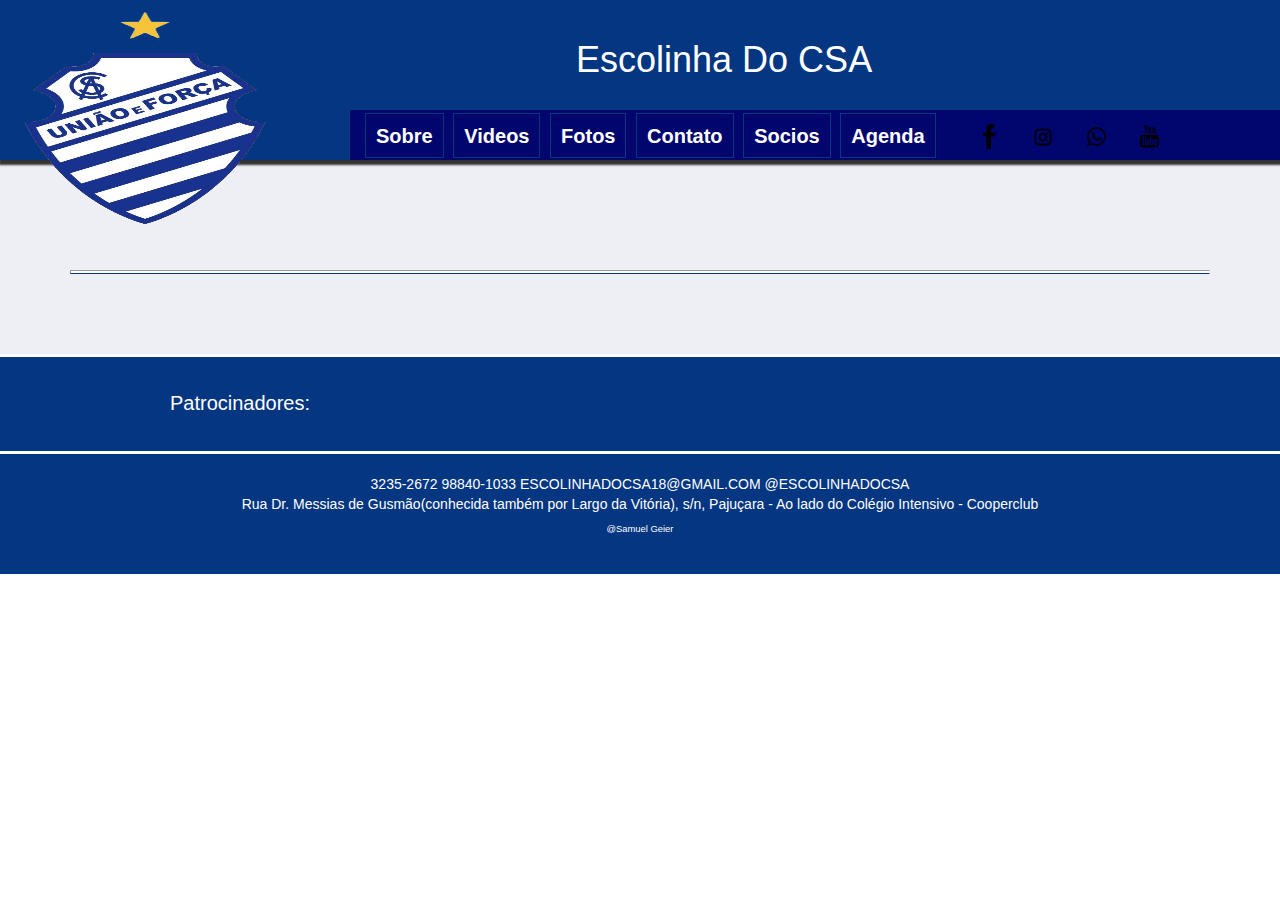
==== csa/caminho/agenda.html @ bd9376dc "csa" ====
<!DOCTYPE html>
<html>
<head lang="pt-br">
	<!-- Basica Page Needs
		=================================== -->
	<title>Escolinha do CSA</title>
	<meta charset="utf-8">
	<meta http-equiv="X-UA-Compatible" content="IE=edge">
	<meta name="description" content="Website da Escolinha do CSA - Franquia Pajuçara - Centro Sportivo Alagoano. Tradicional clube centenário da capital Maceió">
	<meta name="keywords" content="csa, centro sportivo alagoano, futebol, alagoas, clube, maceió, azulao, azulino, azul, maior de alagoas, soccer, 1913, camepeao, campeonato alagoano, campeonato brasileiro, escolinha">
	<!-- Mobile Specific
		=================================== -->
	<meta name="viewport" content="width=device-width, initial-scale=1">
	<!-- CSS 
		=================================== -->
	<link rel="stylesheet" href="../css/bootstrap.css">
	<link rel="stylesheet" href="../css/style.css">
	<!-- Google Web Fonts
		=================================== -->
	<link href="https://fonts.googleapis.com/css?family=Philosopher" rel="stylesheet">
	<link href="https://fonts.googleapis.com/css?family=Montserrat" rel="stylesheet">
</head>
<body>
	<div class="geral">
		<!-- cabeçalho -->
		<header>
			<h1 id="title">Escolinha Do CSA</h1>
			<a href="../index.html">
				<img class="img-responsive logo" src="../imagens/logos/logocsa.png" alt="Logo CSA">
			</a>
			<!-- menu de navegação -->
			<nav class="main-nav clearfix">
				<ul>
					<li>
						<a href="../caminho/sobre.html">Sobre</a>
					</li>
					<li>
						<a href="../caminho/videos.html">Videos</a>
					</li>
					<li>
						<a href="../caminho/sobre.html">Fotos</a>
					</li>
					<li>
						<a href="../caminho/contato.html">Contato</a>
					</li>
					<li>
						<a href="http://www.torcedordevantagens.com.br/csa/">Socios</a>
					</li>
					<li id="espa">
						<a href="../caminho/agenda.html">Agenda</a>
					</li>
				</ul>
			</nav>
			<nav class="redes-nav">	
				<ul>	
			        <li>
			            <a href="http://pt-br.facebook.com/webcodefree" class="facebook">
			               <img class="rede" src="../imagens/logos/facebook.png"  onmouseout="this.src='../imagens/logos/facebook.png';" onmouseover="this.src='../imagens/logos/facebookb.png';">
			            </a>
			        </li>
			        <li>
			            <a href="https://github.com/" class="github">
			                <img class="rede" src="../imagens/logos/instagran.png" onmouseout="this.src='../imagens/logos/instagran.png';" onmouseover="this.src='../imagens/logos/instagranb.png';">
			            </a>
			        </li>
			        <li>
			            <a href="https://twitter.com/" class="twitter">
			                <img class="rede" src="../imagens/logos/whatsapp.png" onmouseout="this.src='../imagens/logos/whatsapp.png';" onmouseover="this.src='../imagens/logos/whatsappb.png';">
			            </a>
			        </li>
			        <li>
			            <a href="https://br.linkedin.com/in/pauloricardomarinho" class="linkedin">
			             	<img class="rede" src="../imagens/logos/youtube.png" onmouseout="this.src='../imagens/logos/youtube.png';" onmouseover="this.src='../imagens/logos/youtubeb.png';">
			            </a>
			        </li>
			    </ul>
			</nav>
		</header>
		<!-- corpo principal -->
		<div class="container">		
		<main class="row">
		</main>
		<!-- corpo secundário -->
			<hr>
		<section class="row">
			
		</section>
		</div>
		<!-- rodapé -->
		<div class="patro">
			<h5>Patrocinadores:</h6>
		</div>
		<footer>
			<h7 id="end"> 3235-2672   98840-1033    ESCOLINHADOCSA18@GMAIL.COM    @ESCOLINHADOCSA</h3><br>
			<h7 id="end1">Rua Dr. Messias de Gusmão(conhecida também por Largo da Vitória), s/n, Pajuçara - Ao lado do Colégio Intensivo - Cooperclub</h4><br>
			<h6>@Samuel Geier</h8>
		</footer>
	</div>
</body>
</html>
---- csa/css/style.css ----
.geral {
	background-color: #edeff4;
	font-family: 'Raleway', sans-serif;
	}

section {
	margin-top: 30px;
}
/*cabeçalho*/
header {
	box-sizing: border-box;
	margin: 0;
	background-color: #043681;
	width: 100%;
	height: 160px;
	display: block;
	position: relative;
	box-shadow: 2px 2px 2px 3px;
	}

.logo {
	width: 250px;
	height: 220px;
	position: absolute;
	bottom: -70px;
	margin-left: 20px;
	}

#title {
	position: absolute;
	text-align: center;
	margin-left: 45%;
	color: white;
	margin-top: 40px;
	font-family: 'Quantico', sans-serif;
	}

#subtitle {
	font-size: 20px;
	position: absolute;
	text-align: center;
	margin-left: 50%;
	color: white;
	margin-top: 75px;
	font-family: 'Quantico', sans-serif;
}

/* menus */
/* redes sociais */
.redes-nav {
	position: absolute;
	height: 50px;
	width: 100%;
	background-color: #01066f; 
	bottom: 0;
	border-radius: 20px;
	margin-left: 950px;
	font-size: 16px;
	font-weight: bold;
	margin-top: 0px;
	padding: 5px;
}

.redes-nav ul li {
	display: inline-block;
	text-align: center;
	margin: 0;
	padding: 0;
	list-style: none;
	margin-top: 1px;
	margin-right: 2px;
	margin-left: 2px;
	color: white;
}

.redes-nav ul li a {
    padding-right: 10px;
    padding-left: 10px;
    padding-top: 8px;
    padding-bottom: 6px;
    display: inline-block;
    background-color:#01066f;
    color: white;
    text-decoration: none;
}

/*menu principal */
.main-nav {
	position: absolute;
	height: 50px;
	width: 631px;
	background-color: #01066f; 
	bottom: 0;
	margin-left: 350px;
	font-size: 20px;
	font-weight: bolder;
	margin-top: 0px;
	padding: 3px;

	}

ul {
	padding-left: 10px;

}

.main-nav ul li {
	display: inline-block;
	text-align: center;
	margin: 0;
	padding: 0;
	list-style: none;
	margin-top: 0;
	margin-right: 2px;
	margin-left: 2px;
	color: white;
	font-weight: bold;
	border: solid 1px #043681;
	}

.main-nav ul li a {
    padding-right: 10px;
    padding-left: 10px;
    padding-top: 8px;
    padding-bottom: 6px;
    display: inline-block;
    background-color:#01066f;
    color: white;
    text-decoration: none;
}

.main-nav ul li a:hover {
        background-color: #043681;
        color: white;
}

.rede {
	width: 25px;
	height: 25px;
}

#espa {
	margin-right: 40px;
}

label[for="bt_menu"]{
	padding:5px;
	background-color: #043681;
	color: white;
	text-align: center;
	font-size: 30px;
	cursor: pointer;
	width: 50px;
	height: 50px;
	display: none;
}
#bt_menu {
	display: none;
}

/*rodapé*/
footer {
	display: block;
	background-color: #043681;
	width: 100%;
	margin: 0;
	height: 120px;
	color: white;
	text-align: center;
	position: absolute;
	}

#end {
	display: block;
	margin-top: 20px;
	margin-bottom: 0px;
	}

.patro {
	margin-top: 50px;
	width: 100%;
	height: 100px;
	background-color: #043681;
	border-top: 3px solid white;
	border-bottom: 3px solid white;
	display: block;
}

h5 {
	text-align: center;
	font-size: 20px;
	color: white;
	padding-top: 25px;
	margin-right: 800px;
}

/*principal*/
.img-princ {
	height: 100%;
	padding: 10px;
	}

main {
	margin-top: 80px;
	}

.canal {
	background-color: white;
	width: 100%;
	height: 100%;
	border-radius: 10px;
	}

.info {
	background-color: white;
	width: 100%;
	height: 392.4px;
	position: relative;
	border-radius: 10px;
	overflow: auto;
	}

.sobre {
	text-align: center;
	background-color: white;
	}

.clock {
	background-color: #043681;;
	width: 100%;
	height: 506px;
	position: relative;
	overflow: auto;
	padding: 10px;
	color: white;
	text-align: center;
}

hr {
    border-bottom: 1px solid #043681;
    color: #fff;
    background-color: #fff;
    height: 4px;
    margin-top: 30px;
    }

.lat {
	width: 100%;
	position: relative;
	padding: 10px;
	}

.box {
	width: 100%;
	height: 800px;
	background-color: white;
	border-radius: 30px;
}

/* Pagina: sobre a escolinha; */

.escola {
	background-color: white;
}
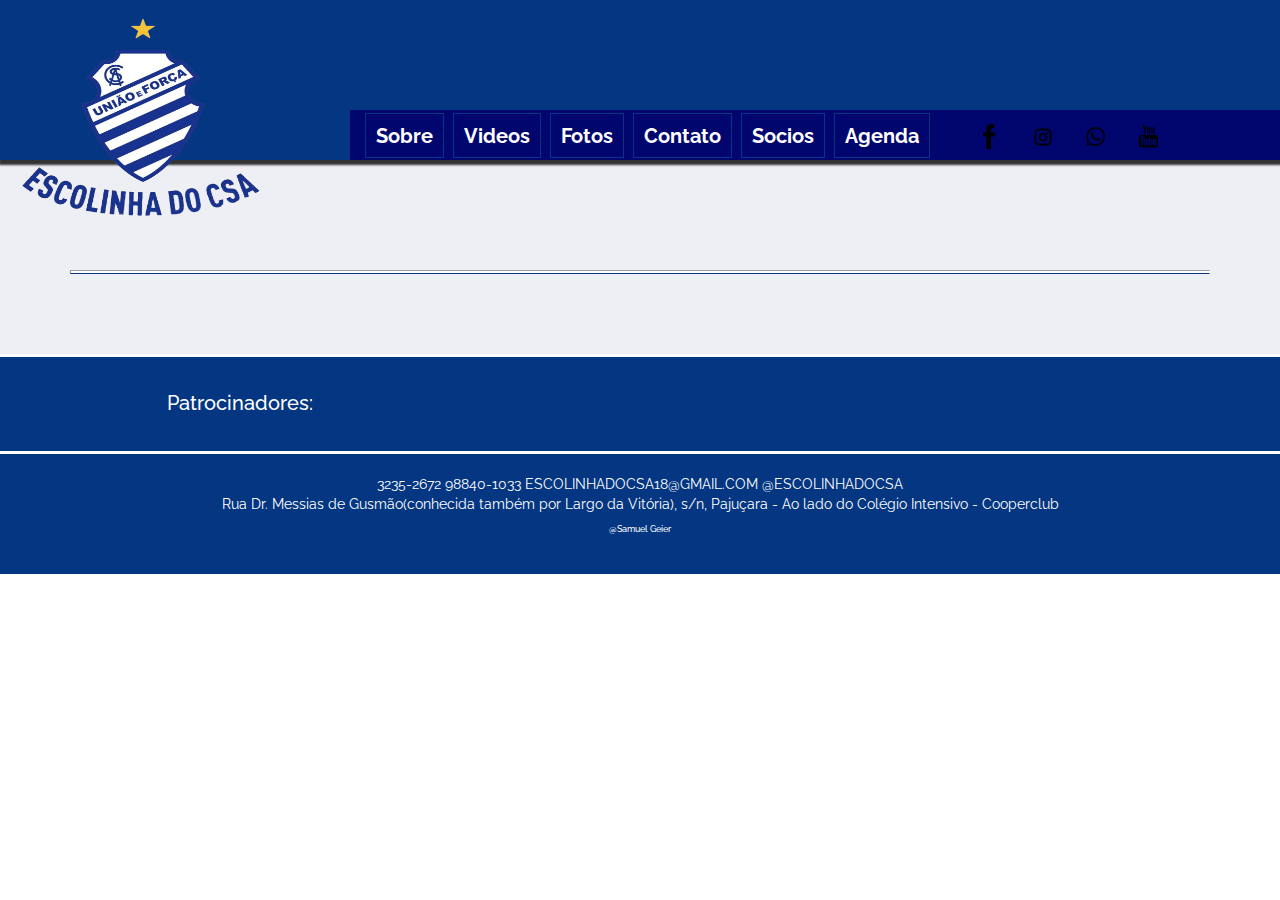
==== commit 696c307e: "mensagem" ====
--- a/csa/caminho/agenda.html
+++ b/csa/caminho/agenda.html
@@ -15,18 +15,19 @@
 		=================================== -->
 	<link rel="stylesheet" href="../css/bootstrap.css">
 	<link rel="stylesheet" href="../css/style.css">
+	<link rel="stylesheet" href="../css/media.css">
 	<!-- Google Web Fonts
 		=================================== -->
-	<link href="https://fonts.googleapis.com/css?family=Philosopher" rel="stylesheet">
-	<link href="https://fonts.googleapis.com/css?family=Montserrat" rel="stylesheet">
+	<link href="https://fonts.googleapis.com/css?family=Raleway:300" rel="stylesheet">
+	<link href="https://fonts.googleapis.com/css?family=Open+Sans:300" rel="stylesheet">
+	<link href="https://fonts.googleapis.com/css?family=Quantico" rel="stylesheet">
 </head>
 <body>
 	<div class="geral">
 		<!-- cabeçalho -->
 		<header>
-			<h1 id="title">Escolinha Do CSA</h1>
 			<a href="../index.html">
-				<img class="img-responsive logo" src="../imagens/logos/logocsa.png" alt="Logo CSA">
+				<img class="img-responsive logo" src="../imagens/logos/logofranquia.png" alt="Logo CSA">
 			</a>
 			<!-- menu de navegação -->
 			<nav class="main-nav clearfix">
--- a/csa/css/media.css
+++ b/csa/css/media.css
@@ -0,0 +1,64 @@
+@media(max-width: 1175px) {
+	.main-nav {
+		margin-left: 200px;
+		
+	}
+	.redes-nav {
+		margin-left: 800px;
+	}
+}
+@media(max-width: 1040px) {
+	#title {display: none}
+	#subtitle {display: none}
+	.redes-nav {
+		margin-left: 800px;
+		text-align: left;
+		position: relative;
+		width: 100%;
+		margin-left: 400px;
+		background-color: #043681;
+	}
+	.redes-nav ul li a {
+		margin-top: 40px;
+		background-color: #043681;
+	}
+}
+
+@media(max-width: 810px) {
+	#corpo {
+		margin-top: 150px;
+	}
+	.redes-nav{
+		margin-left: 200px;
+	}
+	label[for="bt_menu"]{
+		display: block;
+		position: absolute;
+	}
+	.main-nav ul li{
+		width: 100%;
+		float: none;
+		background-color: #01066f;
+	}
+	.main-nav {
+		top: 50px;
+		padding: 0;
+		font-size: 15px;
+		position: absolute;
+		width: 100%;
+		margin-top: 0px;
+		margin-left: -100%;
+		transition: all .4s;
+	}
+	.main-nav ul {
+		background-color: white;
+	}
+	#bt_menu:checked ~ .main-nav{
+		margin-left: 0;
+	}
+}
+@media(max-width: 430px) {
+	.redes-nav {
+		display: none;
+	}
+}